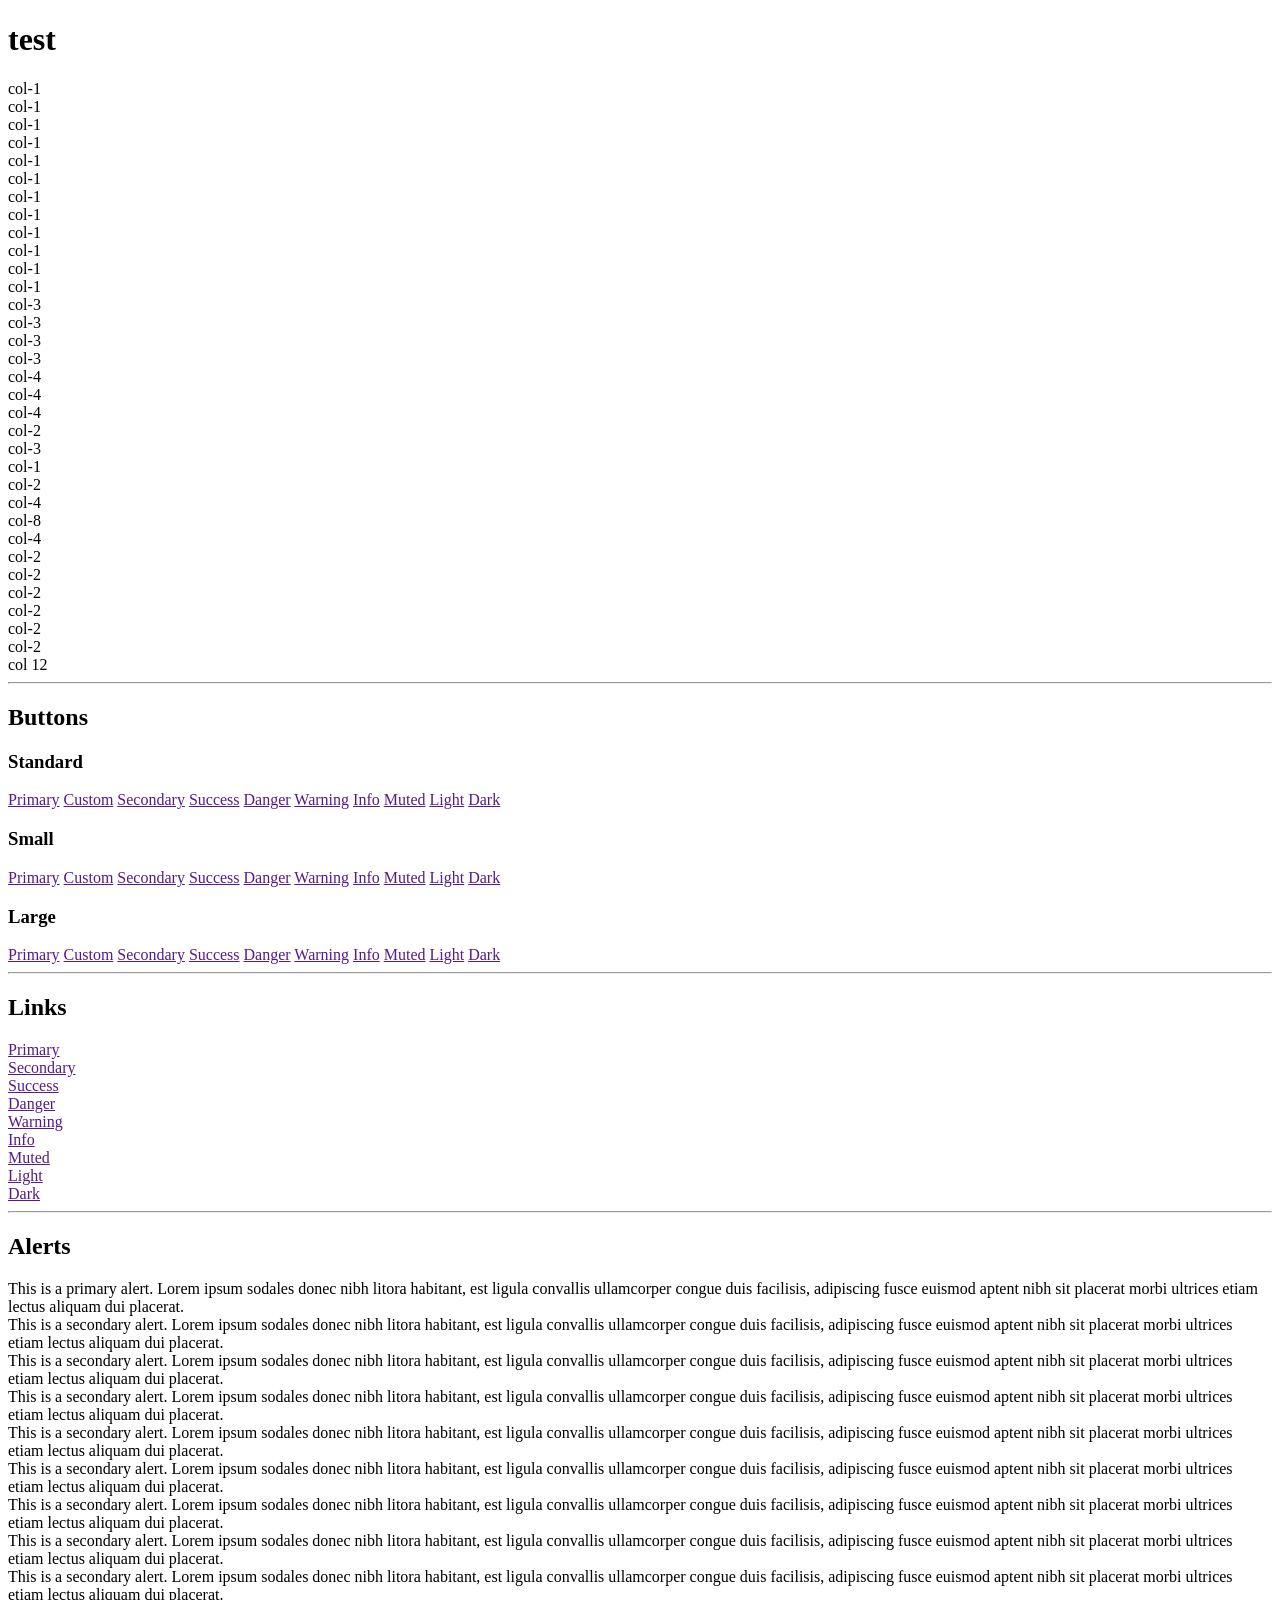
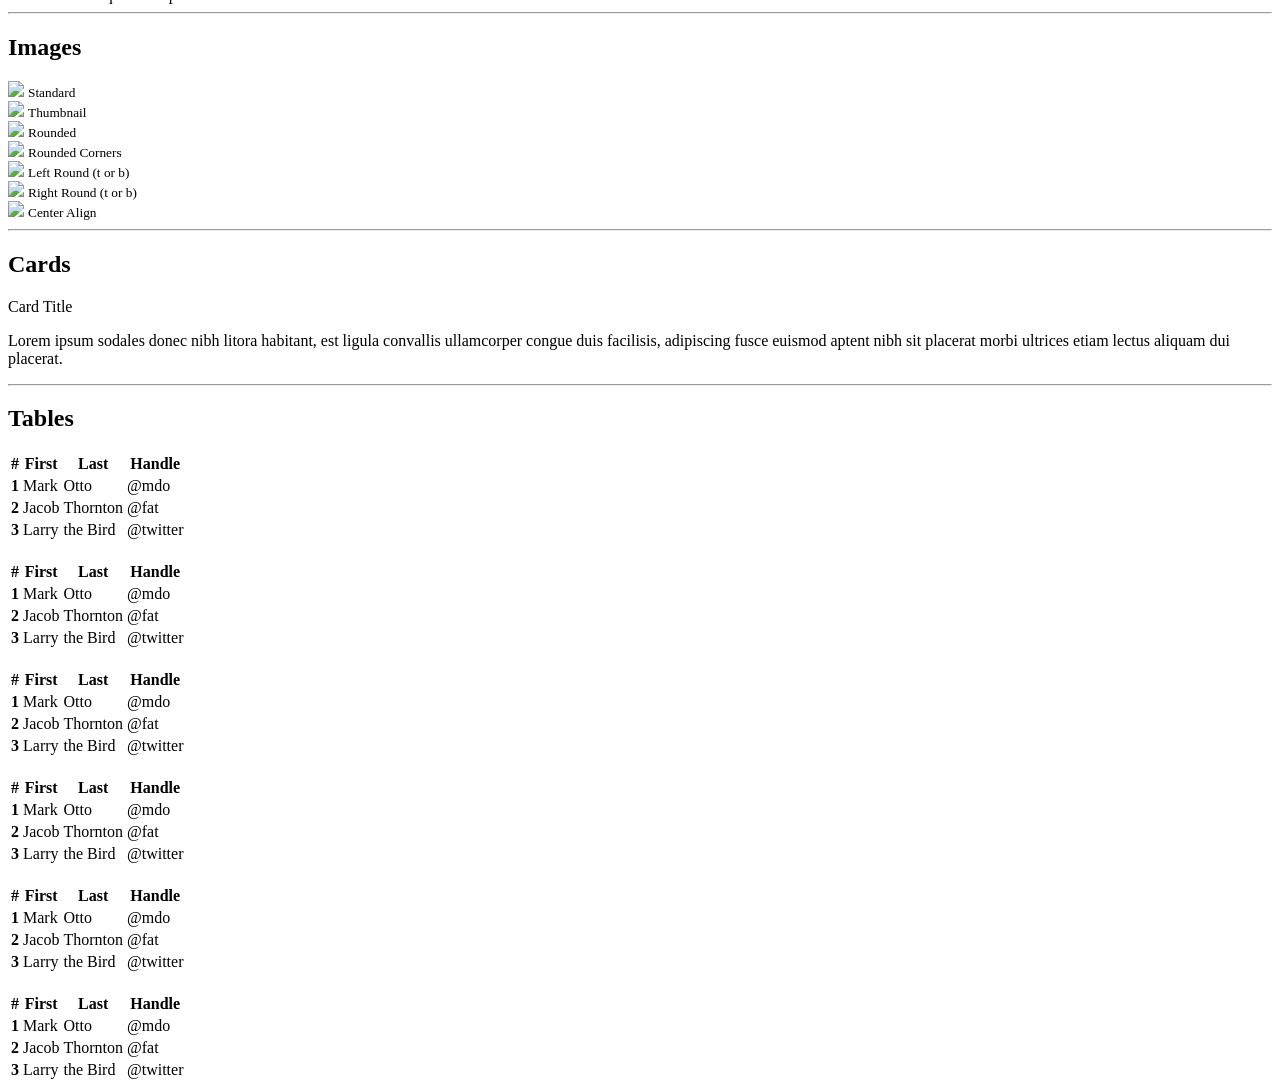
==== The Refined Framework/HTML/index.html @ a44e20ab "Add files via upload" ====
<!DOCTYPE html>
<html lang="en">

<head>
    <meta charset="UTF-8">
    <meta name="viewport" content="width=device-width, initial-scale=1.0">
    <title>SASS Tutorial</title>
    <link rel="stylesheet" href="/sass/style.css">
</head>
<header>
    <h1>test</h1>
</header>
<body>
    <div class="container-fluid">
        <div class="row grid">
            <div class="col-1">col-1</div>
            <div class="col-1">col-1</div>
            <div class="col-1">col-1</div>
            <div class="col-1">col-1</div>
            <div class="col-1">col-1</div>
            <div class="col-1">col-1</div>
            <div class="col-1">col-1</div>
            <div class="col-1">col-1</div>
            <div class="col-1">col-1</div>
            <div class="col-1">col-1</div>
            <div class="col-1">col-1</div>
            <div class="col-1">col-1</div>
        </div>
        <div class="row grid">
            <div class="col-3">col-3</div>
            <div class="col-3">col-3</div>
            <div class="col-3">col-3</div>
            <div class="col-3">col-3</div>
        </div>
        <div class="row grid">
            <div class="col-4">col-4</div>
            <div class="col-4">col-4</div>
            <div class="col-4">col-4</div>
        </div>
        <div class="row grid">
            <div class="col-2">col-2</div>
            <div class="col-3">col-3</div>
            <div class="col-1">col-1</div>
            <div class="col-2">col-2</div>
            <div class="col-4">col-4</div>
        </div>
        <div class="row grid">
            <div class="col-8">col-8</div>
            <div class="col-4">col-4</div>
        </div>
        <div class="row grid">
            <div class="col-2">col-2</div>
            <div class="col-2">col-2</div>
            <div class="col-2">col-2</div>
            <div class="col-2">col-2</div>
            <div class="col-2">col-2</div>
            <div class="col-2">col-2</div>
        </div>
        <div class="row grid">
            <div class="col">col 12</div>
        </div>
        <hr>
        <h2>Buttons</h2>
        <h3>Standard</h3>
        <a href="" class="btn btn-primary">Primary</a>
        <a href="" class="btn btn-custom">Custom</a>
        <a href="" class="btn btn-secondary">Secondary</a>
        <a href="" class="btn btn-success">Success</a>
        <a href="" class="btn btn-danger">Danger</a>
        <a href="" class="btn btn-warning">Warning</a>
        <a href="" class="btn btn-info">Info</a>
        <a href="" class="btn btn-muted">Muted</a>
        <a href="" class="btn btn-light">Light</a>
        <a href="" class="btn btn-dark">Dark</a>
        <h3>Small</h3>
        <a href="" class="btn btn-primary btn-sm">Primary</a>
        <a href="" class="btn btn-custom btn-sm">Custom</a>
        <a href="" class="btn btn-secondary btn-sm">Secondary</a>
        <a href="" class="btn btn-success btn-sm">Success</a>
        <a href="" class="btn btn-danger btn-sm">Danger</a>
        <a href="" class="btn btn-warning btn-sm">Warning</a>
        <a href="" class="btn btn-info btn-sm">Info</a>
        <a href="" class="btn btn-muted btn-sm">Muted</a>
        <a href="" class="btn btn-light btn-sm">Light</a>
        <a href="" class="btn btn-dark btn-sm">Dark</a>
        <h3>Large</h3>
        <a href="" class="btn btn-primary btn-lg">Primary</a>
        <a href="" class="btn btn-custom btn-lg">Custom</a>
        <a href="" class="btn btn-secondary btn-lg">Secondary</a>
        <a href="" class="btn btn-success btn-lg">Success</a>
        <a href="" class="btn btn-danger btn-lg">Danger</a>
        <a href="" class="btn btn-warning btn-lg">Warning</a>
        <a href="" class="btn btn-info btn-lg">Info</a>
        <a href="" class="btn btn-muted btn-lg">Muted</a>
        <a href="" class="btn btn-light btn-lg">Light</a>
        <a href="" class="btn btn-dark btn-lg">Dark</a>
        <hr>
        <h2>Links</h2>
        <a href="" class="text-primary">Primary</a><br>
        <a href="" class="text-secondary">Secondary</a><br>
        <a href="" class="text-success">Success</a><br>
        <a href="" class="text-danger">Danger</a><br>
        <a href="" class="text-warning">Warning</a><br>
        <a href="" class="text-info">Info</a><br>
        <a href="" class="text-muted">Muted</a><br>
        <a href="" class="text-light">Light</a><br>
        <a href="" class="text-dark">Dark</a><br>
        <hr>
        <h2>Alerts</h2>
        <div class="alert alert-primary">
            <span>This is a primary alert.</span>
            Lorem ipsum sodales donec nibh litora habitant, est ligula convallis ullamcorper congue duis facilisis,
            adipiscing fusce euismod aptent nibh sit placerat morbi ultrices etiam lectus aliquam dui placerat.
        </div>
        <div class="alert alert-secondary">
            <span>This is a secondary alert.</span>
            Lorem ipsum sodales donec nibh litora habitant, est ligula convallis ullamcorper congue duis facilisis,
            adipiscing fusce euismod aptent nibh sit placerat morbi ultrices etiam lectus aliquam dui placerat.
        </div>
        <div class="alert alert-success">
            <span>This is a secondary alert.</span>
            Lorem ipsum sodales donec nibh litora habitant, est ligula convallis ullamcorper congue duis facilisis,
            adipiscing fusce euismod aptent nibh sit placerat morbi ultrices etiam lectus aliquam dui placerat.
        </div>
        <div class="alert alert-danger">
            <span>This is a secondary alert.</span>
            Lorem ipsum sodales donec nibh litora habitant, est ligula convallis ullamcorper congue duis facilisis,
            adipiscing fusce euismod aptent nibh sit placerat morbi ultrices etiam lectus aliquam dui placerat.
        </div>
        <div class="alert alert-warning">
            <span>This is a secondary alert.</span>
            Lorem ipsum sodales donec nibh litora habitant, est ligula convallis ullamcorper congue duis facilisis,
            adipiscing fusce euismod aptent nibh sit placerat morbi ultrices etiam lectus aliquam dui placerat.
        </div>
        <div class="alert alert-info">
            <span>This is a secondary alert.</span>
            Lorem ipsum sodales donec nibh litora habitant, est ligula convallis ullamcorper congue duis facilisis,
            adipiscing fusce euismod aptent nibh sit placerat morbi ultrices etiam lectus aliquam dui placerat.
        </div>
        <div class="alert alert-muted">
            <span>This is a secondary alert.</span>
            Lorem ipsum sodales donec nibh litora habitant, est ligula convallis ullamcorper congue duis facilisis,
            adipiscing fusce euismod aptent nibh sit placerat morbi ultrices etiam lectus aliquam dui placerat.
        </div>
        <div class="alert alert-light">
            <span>This is a secondary alert.</span>
            Lorem ipsum sodales donec nibh litora habitant, est ligula convallis ullamcorper congue duis facilisis,
            adipiscing fusce euismod aptent nibh sit placerat morbi ultrices etiam lectus aliquam dui placerat.
        </div>
        <div class="alert alert-dark">
            <span>This is a secondary alert.</span>
            Lorem ipsum sodales donec nibh litora habitant, est ligula convallis ullamcorper congue duis facilisis,
            adipiscing fusce euismod aptent nibh sit placerat morbi ultrices etiam lectus aliquam dui placerat.
        </div>
        <hr>
        <h2>Images</h2>
        <div class="row">
            <div class="col-2 text-center">
                <img src="https://via.placeholder.com/250x250.png?text=250x250" class="img-fluid">
                <small>Standard</small>
            </div>
            <div class="col-2 text-center">
                <img src="https://via.placeholder.com/250x250.png?text=250x250" class="img-fluid img-thumb">
                <small>Thumbnail</small>
            </div>
            <div class="col-2 text-center">
                <img src="https://via.placeholder.com/250x250.png?text=250x250" class="img-fluid img-rounded">
                <small>Rounded</small>
            </div>
            <div class="col-2 text-center">
                <img src="https://via.placeholder.com/250x250.png?text=250x250" class="img-fluid img-rounded-corner">
                <small>Rounded Corners</small>
            </div>
            <div class="col-2 text-center">
                <img src="https://via.placeholder.com/250x250.png?text=250x250" class="img-fluid img-rounded-corner-lt">
                <small>Left Round (t or b)</small>
            </div>
            <div class="col-2 text-center">
                <img src="https://via.placeholder.com/250x250.png?text=250x250" class="img-fluid img-rounded-corner-rb">
                <small>Right Round (t or b)</small>
            </div>
        </div>
        <div class="row">
            <div class="col text-center">
                <img src="https://via.placeholder.com/250x250.png?text=250x250" class="img-fluid img-block">
                <small>Center Align</small>
            </div>
        </div>
        <hr>
        <h2>Cards</h2>
        <div class="card">
            <div class="card-title">
                Card Title
            </div>
            <p>Lorem ipsum sodales donec nibh litora habitant, est ligula convallis ullamcorper congue duis facilisis,
                adipiscing fusce euismod aptent nibh sit placerat morbi ultrices etiam lectus aliquam dui placerat.</p>
        </div>
        <hr>
        <h2>Tables</h2>
        <table class="table">
            <thead>
                <tr>
                    <th>#</th>
                    <th>First</th>
                    <th>Last</th>
                    <th>Handle</th>
                </tr>
            </thead>
            <tbody>
                <tr>
                    <th>1</th>
                    <td>Mark</td>
                    <td>Otto</td>
                    <td>@mdo</td>
                </tr>
                <tr>
                    <th>2</th>
                    <td>Jacob</td>
                    <td>Thornton</td>
                    <td>@fat</td>
                </tr>
                <tr>
                    <th>3</th>
                    <td>Larry</td>
                    <td>the Bird</td>
                    <td>@twitter</td>
                </tr>
            </tbody>
        </table>
        <br>
        <table class="table bordered">
            <thead>
                <tr>
                    <th>#</th>
                    <th>First</th>
                    <th>Last</th>
                    <th>Handle</th>
                </tr>
            </thead>
            <tbody>
                <tr>
                    <th>1</th>
                    <td>Mark</td>
                    <td>Otto</td>
                    <td>@mdo</td>
                </tr>
                <tr>
                    <th>2</th>
                    <td>Jacob</td>
                    <td>Thornton</td>
                    <td>@fat</td>
                </tr>
                <tr>
                    <th>3</th>
                    <td>Larry</td>
                    <td>the Bird</td>
                    <td>@twitter</td>
                </tr>
            </tbody>
        </table>
        <br>
        <table class="table dark">
            <thead>
                <tr>
                    <th>#</th>
                    <th>First</th>
                    <th>Last</th>
                    <th>Handle</th>
                </tr>
            </thead>
            <tbody>
                <tr>
                    <th>1</th>
                    <td>Mark</td>
                    <td>Otto</td>
                    <td>@mdo</td>
                </tr>
                <tr>
                    <th>2</th>
                    <td>Jacob</td>
                    <td>Thornton</td>
                    <td>@fat</td>
                </tr>
                <tr>
                    <th>3</th>
                    <td>Larry</td>
                    <td>the Bird</td>
                    <td>@twitter</td>
                </tr>
            </tbody>
        </table>
        <br>
        <table class="table dark bordered">
            <thead>
                <tr>
                    <th>#</th>
                    <th>First</th>
                    <th>Last</th>
                    <th>Handle</th>
                </tr>
            </thead>
            <tbody>
                <tr>
                    <th>1</th>
                    <td>Mark</td>
                    <td>Otto</td>
                    <td>@mdo</td>
                </tr>
                <tr>
                    <th>2</th>
                    <td>Jacob</td>
                    <td>Thornton</td>
                    <td>@fat</td>
                </tr>
                <tr>
                    <th>3</th>
                    <td>Larry</td>
                    <td>the Bird</td>
                    <td>@twitter</td>
                </tr>
            </tbody>
        </table>
        <br>
        <table class="table">
            <thead class="dark">
                <tr>
                    <th>#</th>
                    <th>First</th>
                    <th>Last</th>
                    <th>Handle</th>
                </tr>
            </thead>
            <tbody>
                <tr>
                    <th>1</th>
                    <td>Mark</td>
                    <td>Otto</td>
                    <td>@mdo</td>
                </tr>
                <tr>
                    <th>2</th>
                    <td>Jacob</td>
                    <td>Thornton</td>
                    <td>@fat</td>
                </tr>
                <tr>
                    <th>3</th>
                    <td>Larry</td>
                    <td>the Bird</td>
                    <td>@twitter</td>
                </tr>
            </tbody>
        </table>
        <br>
        <table class="table">
            <thead class="light">
                <tr>
                    <th>#</th>
                    <th>First</th>
                    <th>Last</th>
                    <th>Handle</th>
                </tr>
            </thead>
            <tbody>
                <tr>
                    <th>1</th>
                    <td>Mark</td>
                    <td>Otto</td>
                    <td>@mdo</td>
                </tr>
                <tr>
                    <th>2</th>
                    <td>Jacob</td>
                    <td>Thornton</td>
                    <td>@fat</td>
                </tr>
                <tr>
                    <th>3</th>
                    <td>Larry</td>
                    <td>the Bird</td>
                    <td>@twitter</td>
                </tr>
            </tbody>
        </table>
    </div>
</body>

</html>
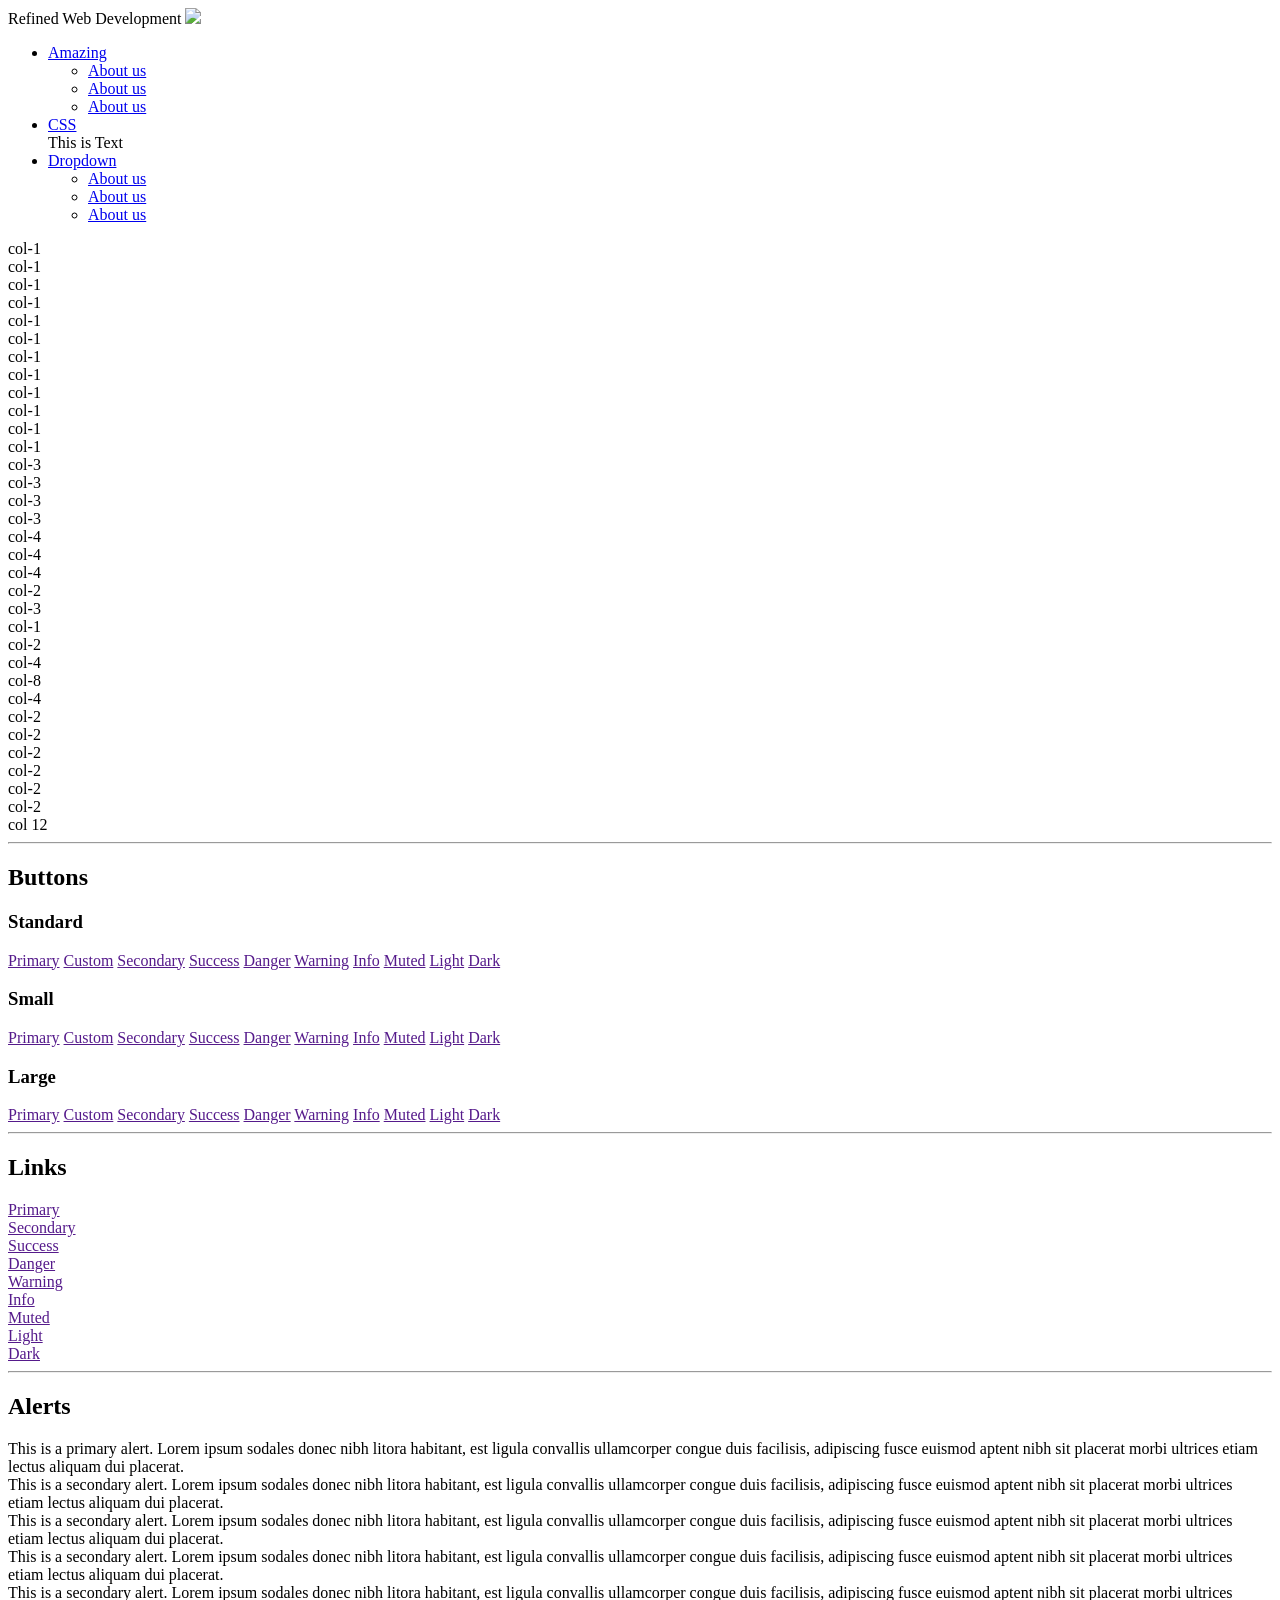
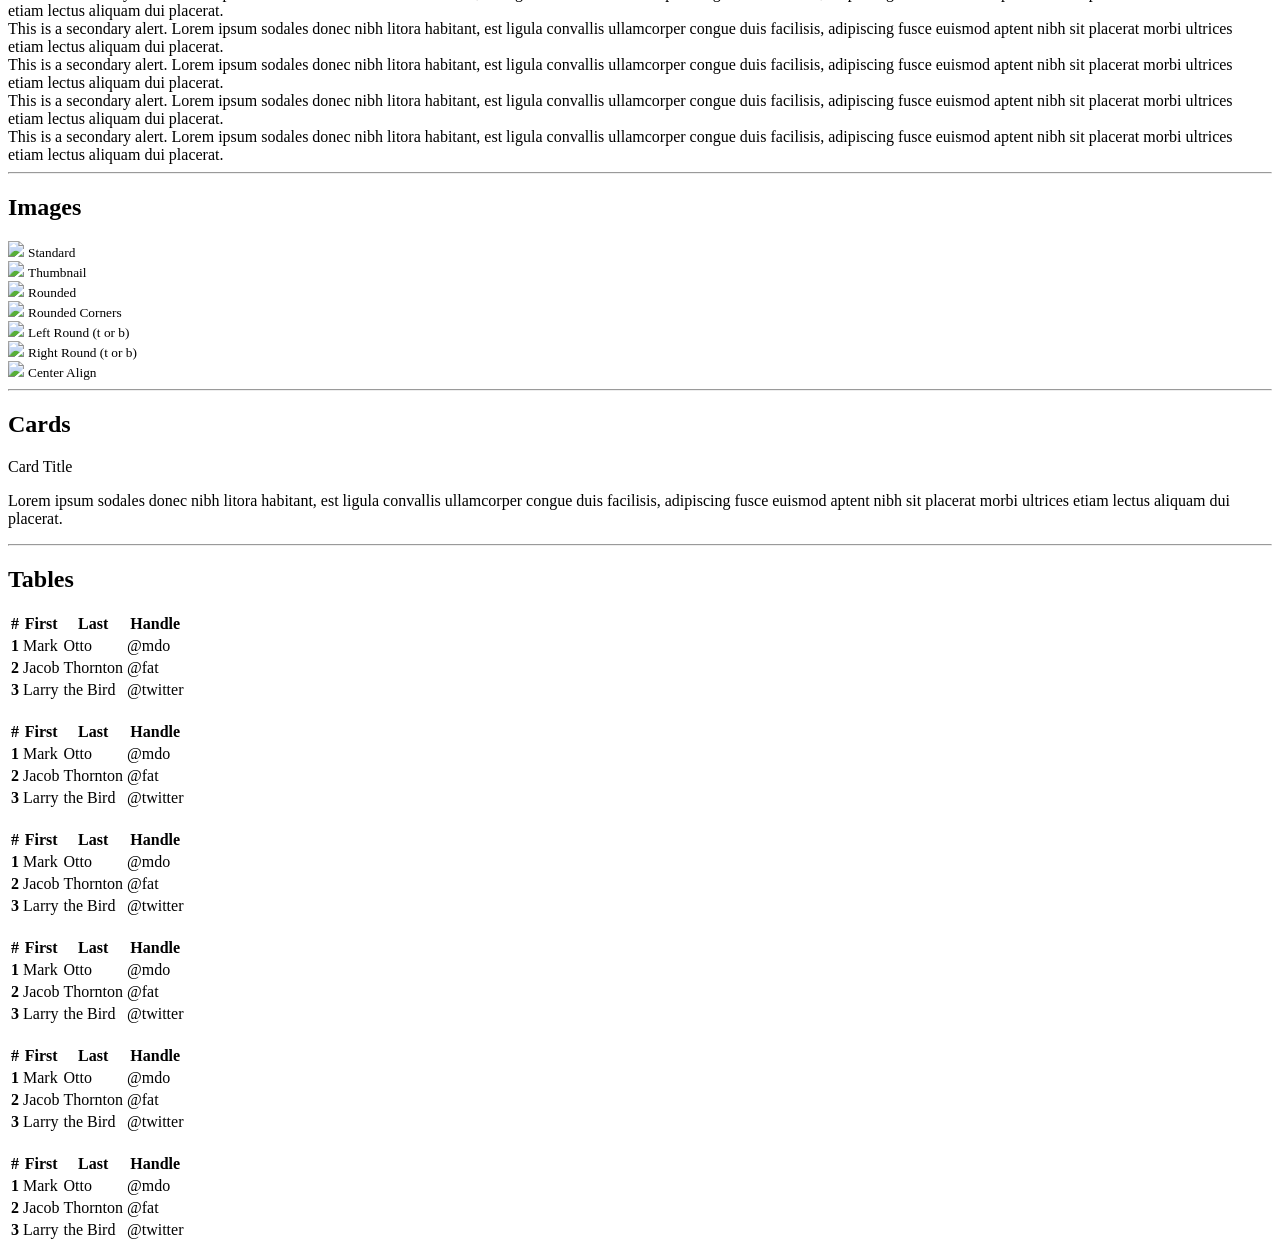
==== commit 6cc866a4: "Add files via upload" ====
--- a/The Refined Framework/HTML/index.html
+++ b/The Refined Framework/HTML/index.html
@@ -1,3 +1,11 @@
+<!--
+
+Author: Garrett Snearly
+Owner: Refined Web Development
+Date Created: 6/7/24
+
+-->
+
 <!DOCTYPE html>
 <html lang="en">
 
@@ -5,384 +13,423 @@
     <meta charset="UTF-8">
     <meta name="viewport" content="width=device-width, initial-scale=1.0">
     <title>SASS Tutorial</title>
-    <link rel="stylesheet" href="/sass/style.css">
+    <link rel="stylesheet" href="/CSS/style.css">
 </head>
-<header>
-    <h1>test</h1>
-</header>
 <body>
-    <div class="container-fluid">
-        <div class="row grid">
-            <div class="col-1">col-1</div>
-            <div class="col-1">col-1</div>
-            <div class="col-1">col-1</div>
-            <div class="col-1">col-1</div>
-            <div class="col-1">col-1</div>
-            <div class="col-1">col-1</div>
-            <div class="col-1">col-1</div>
-            <div class="col-1">col-1</div>
-            <div class="col-1">col-1</div>
-            <div class="col-1">col-1</div>
-            <div class="col-1">col-1</div>
-            <div class="col-1">col-1</div>
+    <nav class="nav-main hidden-sm-down">
+        <div class="logo">Refined Web Development
+            <img class="img-logo" src="/Photos/Refined-Framework.png">
         </div>
-        <div class="row grid">
-            <div class="col-3">col-3</div>
-            <div class="col-3">col-3</div>
-            <div class="col-3">col-3</div>
-            <div class="col-3">col-3</div>
+        <ul>
+            <li>
+                <a href="#" class="nav-item">Amazing</a>
+                <div class="nav-content">
+                    <div class="nav-sub">
+                        <ul>
+                            <li><a href="#">About us</a></li>
+                            <li><a href="#">About us</a></li>
+                            <li><a href="#">About us</a></li>
+                        </ul>
+                    </div>
+                </div>
+            </li>
+            <li>
+                <a href="#" class="nav-item">CSS</a>
+                <div class="nav-content">
+                    <div class="nav-sub">
+                        This is Text
+                    </div>
+                </div>
+            </li>
+            <li>
+                <a href="#" class="nav-item">Dropdown</a>
+                <div class="nav-content">
+                    <div class="nav-sub">
+                        <ul>
+                            <li><a href="#">About us</a></li>
+                            <li><a href="#">About us</a></li>
+                            <li><a href="#">About us</a></li>
+                        </ul>
+                    </div>
+                </div>
+            </li>
+        </ul>
+    </nav>
+
+    <div class="content">
+        <div class="container-fluid">
+            <div class="row grid">
+                <div class="col-1">col-1</div>
+                <div class="col-1">col-1</div>
+                <div class="col-1">col-1</div>
+                <div class="col-1">col-1</div>
+                <div class="col-1">col-1</div>
+                <div class="col-1">col-1</div>
+                <div class="col-1">col-1</div>
+                <div class="col-1">col-1</div>
+                <div class="col-1">col-1</div>
+                <div class="col-1">col-1</div>
+                <div class="col-1">col-1</div>
+                <div class="col-1">col-1</div>
+            </div>
+            <div class="row grid">
+                <div class="col-3">col-3</div>
+                <div class="col-3">col-3</div>
+                <div class="col-3">col-3</div>
+                <div class="col-3">col-3</div>
+            </div>
+            <div class="row grid">
+                <div class="col-4">col-4</div>
+                <div class="col-4">col-4</div>
+                <div class="col-4">col-4</div>
+            </div>
+            <div class="row grid">
+                <div class="col-2">col-2</div>
+                <div class="col-3">col-3</div>
+                <div class="col-1">col-1</div>
+                <div class="col-2">col-2</div>
+                <div class="col-4">col-4</div>
+            </div>
+            <div class="row grid">
+                <div class="col-8">col-8</div>
+                <div class="col-4">col-4</div>
+            </div>
+            <div class="row grid">
+                <div class="col-2">col-2</div>
+                <div class="col-2">col-2</div>
+                <div class="col-2">col-2</div>
+                <div class="col-2">col-2</div>
+                <div class="col-2">col-2</div>
+                <div class="col-2">col-2</div>
+            </div>
+            <div class="row grid">
+                <div class="col">col 12</div>
+            </div>
+            <hr>
+            <h2>Buttons</h2>
+            <h3>Standard</h3>
+            <a href="" class="btn btn-primary">Primary</a>
+            <a href="" class="btn btn-custom">Custom</a>
+            <a href="" class="btn btn-secondary">Secondary</a>
+            <a href="" class="btn btn-success">Success</a>
+            <a href="" class="btn btn-danger">Danger</a>
+            <a href="" class="btn btn-warning">Warning</a>
+            <a href="" class="btn btn-info">Info</a>
+            <a href="" class="btn btn-muted">Muted</a>
+            <a href="" class="btn btn-light">Light</a>
+            <a href="" class="btn btn-dark">Dark</a>
+            <h3>Small</h3>
+            <a href="" class="btn btn-primary btn-sm">Primary</a>
+            <a href="" class="btn btn-custom btn-sm">Custom</a>
+            <a href="" class="btn btn-secondary btn-sm">Secondary</a>
+            <a href="" class="btn btn-success btn-sm">Success</a>
+            <a href="" class="btn btn-danger btn-sm">Danger</a>
+            <a href="" class="btn btn-warning btn-sm">Warning</a>
+            <a href="" class="btn btn-info btn-sm">Info</a>
+            <a href="" class="btn btn-muted btn-sm">Muted</a>
+            <a href="" class="btn btn-light btn-sm">Light</a>
+            <a href="" class="btn btn-dark btn-sm">Dark</a>
+            <h3>Large</h3>
+            <a href="" class="btn btn-primary btn-lg">Primary</a>
+            <a href="" class="btn btn-custom btn-lg">Custom</a>
+            <a href="" class="btn btn-secondary btn-lg">Secondary</a>
+            <a href="" class="btn btn-success btn-lg">Success</a>
+            <a href="" class="btn btn-danger btn-lg">Danger</a>
+            <a href="" class="btn btn-warning btn-lg">Warning</a>
+            <a href="" class="btn btn-info btn-lg">Info</a>
+            <a href="" class="btn btn-muted btn-lg">Muted</a>
+            <a href="" class="btn btn-light btn-lg">Light</a>
+            <a href="" class="btn btn-dark btn-lg">Dark</a>
+            <hr>
+            <h2>Links</h2>
+            <a href="" class="text-primary">Primary</a><br>
+            <a href="" class="text-secondary">Secondary</a><br>
+            <a href="" class="text-success">Success</a><br>
+            <a href="" class="text-danger">Danger</a><br>
+            <a href="" class="text-warning">Warning</a><br>
+            <a href="" class="text-info">Info</a><br>
+            <a href="" class="text-muted">Muted</a><br>
+            <a href="" class="text-light">Light</a><br>
+            <a href="" class="text-dark">Dark</a><br>
+            <hr>
+            <h2>Alerts</h2>
+            <div class="alert alert-primary">
+                <span>This is a primary alert.</span>
+                Lorem ipsum sodales donec nibh litora habitant, est ligula convallis ullamcorper congue duis facilisis,
+                adipiscing fusce euismod aptent nibh sit placerat morbi ultrices etiam lectus aliquam dui placerat.
+            </div>
+            <div class="alert alert-secondary">
+                <span>This is a secondary alert.</span>
+                Lorem ipsum sodales donec nibh litora habitant, est ligula convallis ullamcorper congue duis facilisis,
+                adipiscing fusce euismod aptent nibh sit placerat morbi ultrices etiam lectus aliquam dui placerat.
+            </div>
+            <div class="alert alert-success">
+                <span>This is a secondary alert.</span>
+                Lorem ipsum sodales donec nibh litora habitant, est ligula convallis ullamcorper congue duis facilisis,
+                adipiscing fusce euismod aptent nibh sit placerat morbi ultrices etiam lectus aliquam dui placerat.
+            </div>
+            <div class="alert alert-danger">
+                <span>This is a secondary alert.</span>
+                Lorem ipsum sodales donec nibh litora habitant, est ligula convallis ullamcorper congue duis facilisis,
+                adipiscing fusce euismod aptent nibh sit placerat morbi ultrices etiam lectus aliquam dui placerat.
+            </div>
+            <div class="alert alert-warning">
+                <span>This is a secondary alert.</span>
+                Lorem ipsum sodales donec nibh litora habitant, est ligula convallis ullamcorper congue duis facilisis,
+                adipiscing fusce euismod aptent nibh sit placerat morbi ultrices etiam lectus aliquam dui placerat.
+            </div>
+            <div class="alert alert-info">
+                <span>This is a secondary alert.</span>
+                Lorem ipsum sodales donec nibh litora habitant, est ligula convallis ullamcorper congue duis facilisis,
+                adipiscing fusce euismod aptent nibh sit placerat morbi ultrices etiam lectus aliquam dui placerat.
+            </div>
+            <div class="alert alert-muted">
+                <span>This is a secondary alert.</span>
+                Lorem ipsum sodales donec nibh litora habitant, est ligula convallis ullamcorper congue duis facilisis,
+                adipiscing fusce euismod aptent nibh sit placerat morbi ultrices etiam lectus aliquam dui placerat.
+            </div>
+            <div class="alert alert-light">
+                <span>This is a secondary alert.</span>
+                Lorem ipsum sodales donec nibh litora habitant, est ligula convallis ullamcorper congue duis facilisis,
+                adipiscing fusce euismod aptent nibh sit placerat morbi ultrices etiam lectus aliquam dui placerat.
+            </div>
+            <div class="alert alert-dark">
+                <span>This is a secondary alert.</span>
+                Lorem ipsum sodales donec nibh litora habitant, est ligula convallis ullamcorper congue duis facilisis,
+                adipiscing fusce euismod aptent nibh sit placerat morbi ultrices etiam lectus aliquam dui placerat.
+            </div>
+            <hr>
+            <h2>Images</h2>
+            <div class="row">
+                <div class="col-2 text-center">
+                    <img src="https://via.placeholder.com/250x250.png?text=250x250" class="img-fluid">
+                    <small>Standard</small>
+                </div>
+                <div class="col-2 text-center">
+                    <img src="https://via.placeholder.com/250x250.png?text=250x250" class="img-fluid img-thumb">
+                    <small>Thumbnail</small>
+                </div>
+                <div class="col-2 text-center">
+                    <img src="https://via.placeholder.com/250x250.png?text=250x250" class="img-fluid img-rounded">
+                    <small>Rounded</small>
+                </div>
+                <div class="col-2 text-center">
+                    <img src="https://via.placeholder.com/250x250.png?text=250x250" class="img-fluid img-rounded-corner">
+                    <small>Rounded Corners</small>
+                </div>
+                <div class="col-2 text-center">
+                    <img src="https://via.placeholder.com/250x250.png?text=250x250" class="img-fluid img-rounded-corner-lt">
+                    <small>Left Round (t or b)</small>
+                </div>
+                <div class="col-2 text-center">
+                    <img src="https://via.placeholder.com/250x250.png?text=250x250" class="img-fluid img-rounded-corner-rb">
+                    <small>Right Round (t or b)</small>
+                </div>
+            </div>
+            <div class="row">
+                <div class="col text-center">
+                    <img src="https://via.placeholder.com/250x250.png?text=250x250" class="img-fluid img-block">
+                    <small>Center Align</small>
+                </div>
+            </div>
+            <hr>
+            <h2>Cards</h2>
+            <div class="card">
+                <div class="card-title">
+                    Card Title
+                </div>
+                <p>Lorem ipsum sodales donec nibh litora habitant, est ligula convallis ullamcorper congue duis facilisis,
+                    adipiscing fusce euismod aptent nibh sit placerat morbi ultrices etiam lectus aliquam dui placerat.</p>
+            </div>
+            <hr>
+            <h2>Tables</h2>
+            <table class="table">
+                <thead>
+                    <tr>
+                        <th>#</th>
+                        <th>First</th>
+                        <th>Last</th>
+                        <th>Handle</th>
+                    </tr>
+                </thead>
+                <tbody>
+                    <tr>
+                        <th>1</th>
+                        <td>Mark</td>
+                        <td>Otto</td>
+                        <td>@mdo</td>
+                    </tr>
+                    <tr>
+                        <th>2</th>
+                        <td>Jacob</td>
+                        <td>Thornton</td>
+                        <td>@fat</td>
+                    </tr>
+                    <tr>
+                        <th>3</th>
+                        <td>Larry</td>
+                        <td>the Bird</td>
+                        <td>@twitter</td>
+                    </tr>
+                </tbody>
+            </table>
+            <br>
+            <table class="table bordered">
+                <thead>
+                    <tr>
+                        <th>#</th>
+                        <th>First</th>
+                        <th>Last</th>
+                        <th>Handle</th>
+                    </tr>
+                </thead>
+                <tbody>
+                    <tr>
+                        <th>1</th>
+                        <td>Mark</td>
+                        <td>Otto</td>
+                        <td>@mdo</td>
+                    </tr>
+                    <tr>
+                        <th>2</th>
+                        <td>Jacob</td>
+                        <td>Thornton</td>
+                        <td>@fat</td>
+                    </tr>
+                    <tr>
+                        <th>3</th>
+                        <td>Larry</td>
+                        <td>the Bird</td>
+                        <td>@twitter</td>
+                    </tr>
+                </tbody>
+            </table>
+            <br>
+            <table class="table dark">
+                <thead>
+                    <tr>
+                        <th>#</th>
+                        <th>First</th>
+                        <th>Last</th>
+                        <th>Handle</th>
+                    </tr>
+                </thead>
+                <tbody>
+                    <tr>
+                        <th>1</th>
+                        <td>Mark</td>
+                        <td>Otto</td>
+                        <td>@mdo</td>
+                    </tr>
+                    <tr>
+                        <th>2</th>
+                        <td>Jacob</td>
+                        <td>Thornton</td>
+                        <td>@fat</td>
+                    </tr>
+                    <tr>
+                        <th>3</th>
+                        <td>Larry</td>
+                        <td>the Bird</td>
+                        <td>@twitter</td>
+                    </tr>
+                </tbody>
+            </table>
+            <br>
+            <table class="table dark bordered">
+                <thead>
+                    <tr>
+                        <th>#</th>
+                        <th>First</th>
+                        <th>Last</th>
+                        <th>Handle</th>
+                    </tr>
+                </thead>
+                <tbody>
+                    <tr>
+                        <th>1</th>
+                        <td>Mark</td>
+                        <td>Otto</td>
+                        <td>@mdo</td>
+                    </tr>
+                    <tr>
+                        <th>2</th>
+                        <td>Jacob</td>
+                        <td>Thornton</td>
+                        <td>@fat</td>
+                    </tr>
+                    <tr>
+                        <th>3</th>
+                        <td>Larry</td>
+                        <td>the Bird</td>
+                        <td>@twitter</td>
+                    </tr>
+                </tbody>
+            </table>
+            <br>
+            <table class="table">
+                <thead class="dark">
+                    <tr>
+                        <th>#</th>
+                        <th>First</th>
+                        <th>Last</th>
+                        <th>Handle</th>
+                    </tr>
+                </thead>
+                <tbody>
+                    <tr>
+                        <th>1</th>
+                        <td>Mark</td>
+                        <td>Otto</td>
+                        <td>@mdo</td>
+                    </tr>
+                    <tr>
+                        <th>2</th>
+                        <td>Jacob</td>
+                        <td>Thornton</td>
+                        <td>@fat</td>
+                    </tr>
+                    <tr>
+                        <th>3</th>
+                        <td>Larry</td>
+                        <td>the Bird</td>
+                        <td>@twitter</td>
+                    </tr>
+                </tbody>
+            </table>
+            <br>
+            <table class="table">
+                <thead class="light">
+                    <tr>
+                        <th>#</th>
+                        <th>First</th>
+                        <th>Last</th>
+                        <th>Handle</th>
+                    </tr>
+                </thead>
+                <tbody>
+                    <tr>
+                        <th>1</th>
+                        <td>Mark</td>
+                        <td>Otto</td>
+                        <td>@mdo</td>
+                    </tr>
+                    <tr>
+                        <th>2</th>
+                        <td>Jacob</td>
+                        <td>Thornton</td>
+                        <td>@fat</td>
+                    </tr>
+                    <tr>
+                        <th>3</th>
+                        <td>Larry</td>
+                        <td>the Bird</td>
+                        <td>@twitter</td>
+                    </tr>
+                </tbody>
+            </table>
         </div>
-        <div class="row grid">
-            <div class="col-4">col-4</div>
-            <div class="col-4">col-4</div>
-            <div class="col-4">col-4</div>
-        </div>
-        <div class="row grid">
-            <div class="col-2">col-2</div>
-            <div class="col-3">col-3</div>
-            <div class="col-1">col-1</div>
-            <div class="col-2">col-2</div>
-            <div class="col-4">col-4</div>
-        </div>
-        <div class="row grid">
-            <div class="col-8">col-8</div>
-            <div class="col-4">col-4</div>
-        </div>
-        <div class="row grid">
-            <div class="col-2">col-2</div>
-            <div class="col-2">col-2</div>
-            <div class="col-2">col-2</div>
-            <div class="col-2">col-2</div>
-            <div class="col-2">col-2</div>
-            <div class="col-2">col-2</div>
-        </div>
-        <div class="row grid">
-            <div class="col">col 12</div>
-        </div>
-        <hr>
-        <h2>Buttons</h2>
-        <h3>Standard</h3>
-        <a href="" class="btn btn-primary">Primary</a>
-        <a href="" class="btn btn-custom">Custom</a>
-        <a href="" class="btn btn-secondary">Secondary</a>
-        <a href="" class="btn btn-success">Success</a>
-        <a href="" class="btn btn-danger">Danger</a>
-        <a href="" class="btn btn-warning">Warning</a>
-        <a href="" class="btn btn-info">Info</a>
-        <a href="" class="btn btn-muted">Muted</a>
-        <a href="" class="btn btn-light">Light</a>
-        <a href="" class="btn btn-dark">Dark</a>
-        <h3>Small</h3>
-        <a href="" class="btn btn-primary btn-sm">Primary</a>
-        <a href="" class="btn btn-custom btn-sm">Custom</a>
-        <a href="" class="btn btn-secondary btn-sm">Secondary</a>
-        <a href="" class="btn btn-success btn-sm">Success</a>
-        <a href="" class="btn btn-danger btn-sm">Danger</a>
-        <a href="" class="btn btn-warning btn-sm">Warning</a>
-        <a href="" class="btn btn-info btn-sm">Info</a>
-        <a href="" class="btn btn-muted btn-sm">Muted</a>
-        <a href="" class="btn btn-light btn-sm">Light</a>
-        <a href="" class="btn btn-dark btn-sm">Dark</a>
-        <h3>Large</h3>
-        <a href="" class="btn btn-primary btn-lg">Primary</a>
-        <a href="" class="btn btn-custom btn-lg">Custom</a>
-        <a href="" class="btn btn-secondary btn-lg">Secondary</a>
-        <a href="" class="btn btn-success btn-lg">Success</a>
-        <a href="" class="btn btn-danger btn-lg">Danger</a>
-        <a href="" class="btn btn-warning btn-lg">Warning</a>
-        <a href="" class="btn btn-info btn-lg">Info</a>
-        <a href="" class="btn btn-muted btn-lg">Muted</a>
-        <a href="" class="btn btn-light btn-lg">Light</a>
-        <a href="" class="btn btn-dark btn-lg">Dark</a>
-        <hr>
-        <h2>Links</h2>
-        <a href="" class="text-primary">Primary</a><br>
-        <a href="" class="text-secondary">Secondary</a><br>
-        <a href="" class="text-success">Success</a><br>
-        <a href="" class="text-danger">Danger</a><br>
-        <a href="" class="text-warning">Warning</a><br>
-        <a href="" class="text-info">Info</a><br>
-        <a href="" class="text-muted">Muted</a><br>
-        <a href="" class="text-light">Light</a><br>
-        <a href="" class="text-dark">Dark</a><br>
-        <hr>
-        <h2>Alerts</h2>
-        <div class="alert alert-primary">
-            <span>This is a primary alert.</span>
-            Lorem ipsum sodales donec nibh litora habitant, est ligula convallis ullamcorper congue duis facilisis,
-            adipiscing fusce euismod aptent nibh sit placerat morbi ultrices etiam lectus aliquam dui placerat.
-        </div>
-        <div class="alert alert-secondary">
-            <span>This is a secondary alert.</span>
-            Lorem ipsum sodales donec nibh litora habitant, est ligula convallis ullamcorper congue duis facilisis,
-            adipiscing fusce euismod aptent nibh sit placerat morbi ultrices etiam lectus aliquam dui placerat.
-        </div>
-        <div class="alert alert-success">
-            <span>This is a secondary alert.</span>
-            Lorem ipsum sodales donec nibh litora habitant, est ligula convallis ullamcorper congue duis facilisis,
-            adipiscing fusce euismod aptent nibh sit placerat morbi ultrices etiam lectus aliquam dui placerat.
-        </div>
-        <div class="alert alert-danger">
-            <span>This is a secondary alert.</span>
-            Lorem ipsum sodales donec nibh litora habitant, est ligula convallis ullamcorper congue duis facilisis,
-            adipiscing fusce euismod aptent nibh sit placerat morbi ultrices etiam lectus aliquam dui placerat.
-        </div>
-        <div class="alert alert-warning">
-            <span>This is a secondary alert.</span>
-            Lorem ipsum sodales donec nibh litora habitant, est ligula convallis ullamcorper congue duis facilisis,
-            adipiscing fusce euismod aptent nibh sit placerat morbi ultrices etiam lectus aliquam dui placerat.
-        </div>
-        <div class="alert alert-info">
-            <span>This is a secondary alert.</span>
-            Lorem ipsum sodales donec nibh litora habitant, est ligula convallis ullamcorper congue duis facilisis,
-            adipiscing fusce euismod aptent nibh sit placerat morbi ultrices etiam lectus aliquam dui placerat.
-        </div>
-        <div class="alert alert-muted">
-            <span>This is a secondary alert.</span>
-            Lorem ipsum sodales donec nibh litora habitant, est ligula convallis ullamcorper congue duis facilisis,
-            adipiscing fusce euismod aptent nibh sit placerat morbi ultrices etiam lectus aliquam dui placerat.
-        </div>
-        <div class="alert alert-light">
-            <span>This is a secondary alert.</span>
-            Lorem ipsum sodales donec nibh litora habitant, est ligula convallis ullamcorper congue duis facilisis,
-            adipiscing fusce euismod aptent nibh sit placerat morbi ultrices etiam lectus aliquam dui placerat.
-        </div>
-        <div class="alert alert-dark">
-            <span>This is a secondary alert.</span>
-            Lorem ipsum sodales donec nibh litora habitant, est ligula convallis ullamcorper congue duis facilisis,
-            adipiscing fusce euismod aptent nibh sit placerat morbi ultrices etiam lectus aliquam dui placerat.
-        </div>
-        <hr>
-        <h2>Images</h2>
-        <div class="row">
-            <div class="col-2 text-center">
-                <img src="https://via.placeholder.com/250x250.png?text=250x250" class="img-fluid">
-                <small>Standard</small>
-            </div>
-            <div class="col-2 text-center">
-                <img src="https://via.placeholder.com/250x250.png?text=250x250" class="img-fluid img-thumb">
-                <small>Thumbnail</small>
-            </div>
-            <div class="col-2 text-center">
-                <img src="https://via.placeholder.com/250x250.png?text=250x250" class="img-fluid img-rounded">
-                <small>Rounded</small>
-            </div>
-            <div class="col-2 text-center">
-                <img src="https://via.placeholder.com/250x250.png?text=250x250" class="img-fluid img-rounded-corner">
-                <small>Rounded Corners</small>
-            </div>
-            <div class="col-2 text-center">
-                <img src="https://via.placeholder.com/250x250.png?text=250x250" class="img-fluid img-rounded-corner-lt">
-                <small>Left Round (t or b)</small>
-            </div>
-            <div class="col-2 text-center">
-                <img src="https://via.placeholder.com/250x250.png?text=250x250" class="img-fluid img-rounded-corner-rb">
-                <small>Right Round (t or b)</small>
-            </div>
-        </div>
-        <div class="row">
-            <div class="col text-center">
-                <img src="https://via.placeholder.com/250x250.png?text=250x250" class="img-fluid img-block">
-                <small>Center Align</small>
-            </div>
-        </div>
-        <hr>
-        <h2>Cards</h2>
-        <div class="card">
-            <div class="card-title">
-                Card Title
-            </div>
-            <p>Lorem ipsum sodales donec nibh litora habitant, est ligula convallis ullamcorper congue duis facilisis,
-                adipiscing fusce euismod aptent nibh sit placerat morbi ultrices etiam lectus aliquam dui placerat.</p>
-        </div>
-        <hr>
-        <h2>Tables</h2>
-        <table class="table">
-            <thead>
-                <tr>
-                    <th>#</th>
-                    <th>First</th>
-                    <th>Last</th>
-                    <th>Handle</th>
-                </tr>
-            </thead>
-            <tbody>
-                <tr>
-                    <th>1</th>
-                    <td>Mark</td>
-                    <td>Otto</td>
-                    <td>@mdo</td>
-                </tr>
-                <tr>
-                    <th>2</th>
-                    <td>Jacob</td>
-                    <td>Thornton</td>
-                    <td>@fat</td>
-                </tr>
-                <tr>
-                    <th>3</th>
-                    <td>Larry</td>
-                    <td>the Bird</td>
-                    <td>@twitter</td>
-                </tr>
-            </tbody>
-        </table>
-        <br>
-        <table class="table bordered">
-            <thead>
-                <tr>
-                    <th>#</th>
-                    <th>First</th>
-                    <th>Last</th>
-                    <th>Handle</th>
-                </tr>
-            </thead>
-            <tbody>
-                <tr>
-                    <th>1</th>
-                    <td>Mark</td>
-                    <td>Otto</td>
-                    <td>@mdo</td>
-                </tr>
-                <tr>
-                    <th>2</th>
-                    <td>Jacob</td>
-                    <td>Thornton</td>
-                    <td>@fat</td>
-                </tr>
-                <tr>
-                    <th>3</th>
-                    <td>Larry</td>
-                    <td>the Bird</td>
-                    <td>@twitter</td>
-                </tr>
-            </tbody>
-        </table>
-        <br>
-        <table class="table dark">
-            <thead>
-                <tr>
-                    <th>#</th>
-                    <th>First</th>
-                    <th>Last</th>
-                    <th>Handle</th>
-                </tr>
-            </thead>
-            <tbody>
-                <tr>
-                    <th>1</th>
-                    <td>Mark</td>
-                    <td>Otto</td>
-                    <td>@mdo</td>
-                </tr>
-                <tr>
-                    <th>2</th>
-                    <td>Jacob</td>
-                    <td>Thornton</td>
-                    <td>@fat</td>
-                </tr>
-                <tr>
-                    <th>3</th>
-                    <td>Larry</td>
-                    <td>the Bird</td>
-                    <td>@twitter</td>
-                </tr>
-            </tbody>
-        </table>
-        <br>
-        <table class="table dark bordered">
-            <thead>
-                <tr>
-                    <th>#</th>
-                    <th>First</th>
-                    <th>Last</th>
-                    <th>Handle</th>
-                </tr>
-            </thead>
-            <tbody>
-                <tr>
-                    <th>1</th>
-                    <td>Mark</td>
-                    <td>Otto</td>
-                    <td>@mdo</td>
-                </tr>
-                <tr>
-                    <th>2</th>
-                    <td>Jacob</td>
-                    <td>Thornton</td>
-                    <td>@fat</td>
-                </tr>
-                <tr>
-                    <th>3</th>
-                    <td>Larry</td>
-                    <td>the Bird</td>
-                    <td>@twitter</td>
-                </tr>
-            </tbody>
-        </table>
-        <br>
-        <table class="table">
-            <thead class="dark">
-                <tr>
-                    <th>#</th>
-                    <th>First</th>
-                    <th>Last</th>
-                    <th>Handle</th>
-                </tr>
-            </thead>
-            <tbody>
-                <tr>
-                    <th>1</th>
-                    <td>Mark</td>
-                    <td>Otto</td>
-                    <td>@mdo</td>
-                </tr>
-                <tr>
-                    <th>2</th>
-                    <td>Jacob</td>
-                    <td>Thornton</td>
-                    <td>@fat</td>
-                </tr>
-                <tr>
-                    <th>3</th>
-                    <td>Larry</td>
-                    <td>the Bird</td>
-                    <td>@twitter</td>
-                </tr>
-            </tbody>
-        </table>
-        <br>
-        <table class="table">
-            <thead class="light">
-                <tr>
-                    <th>#</th>
-                    <th>First</th>
-                    <th>Last</th>
-                    <th>Handle</th>
-                </tr>
-            </thead>
-            <tbody>
-                <tr>
-                    <th>1</th>
-                    <td>Mark</td>
-                    <td>Otto</td>
-                    <td>@mdo</td>
-                </tr>
-                <tr>
-                    <th>2</th>
-                    <td>Jacob</td>
-                    <td>Thornton</td>
-                    <td>@fat</td>
-                </tr>
-                <tr>
-                    <th>3</th>
-                    <td>Larry</td>
-                    <td>the Bird</td>
-                    <td>@twitter</td>
-                </tr>
-            </tbody>
-        </table>
     </div>
 </body>
 
-</html>+</html>
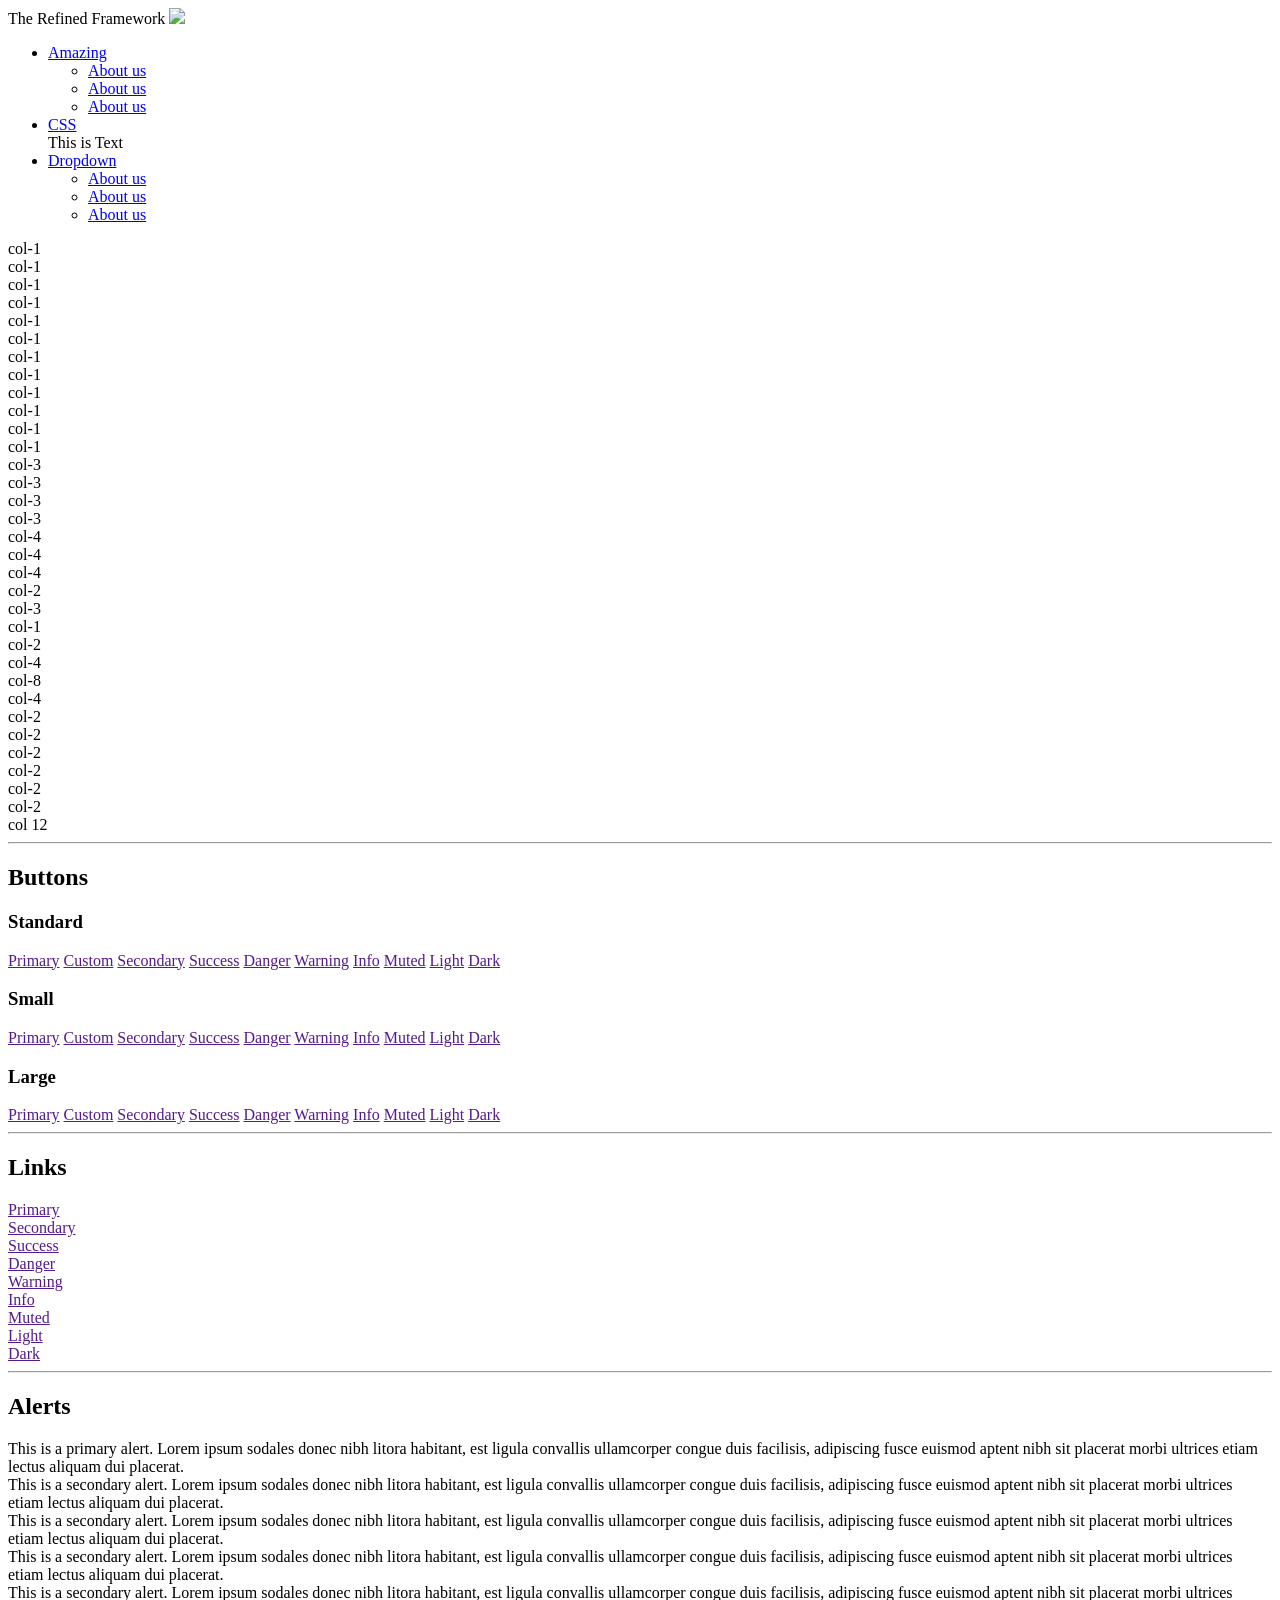
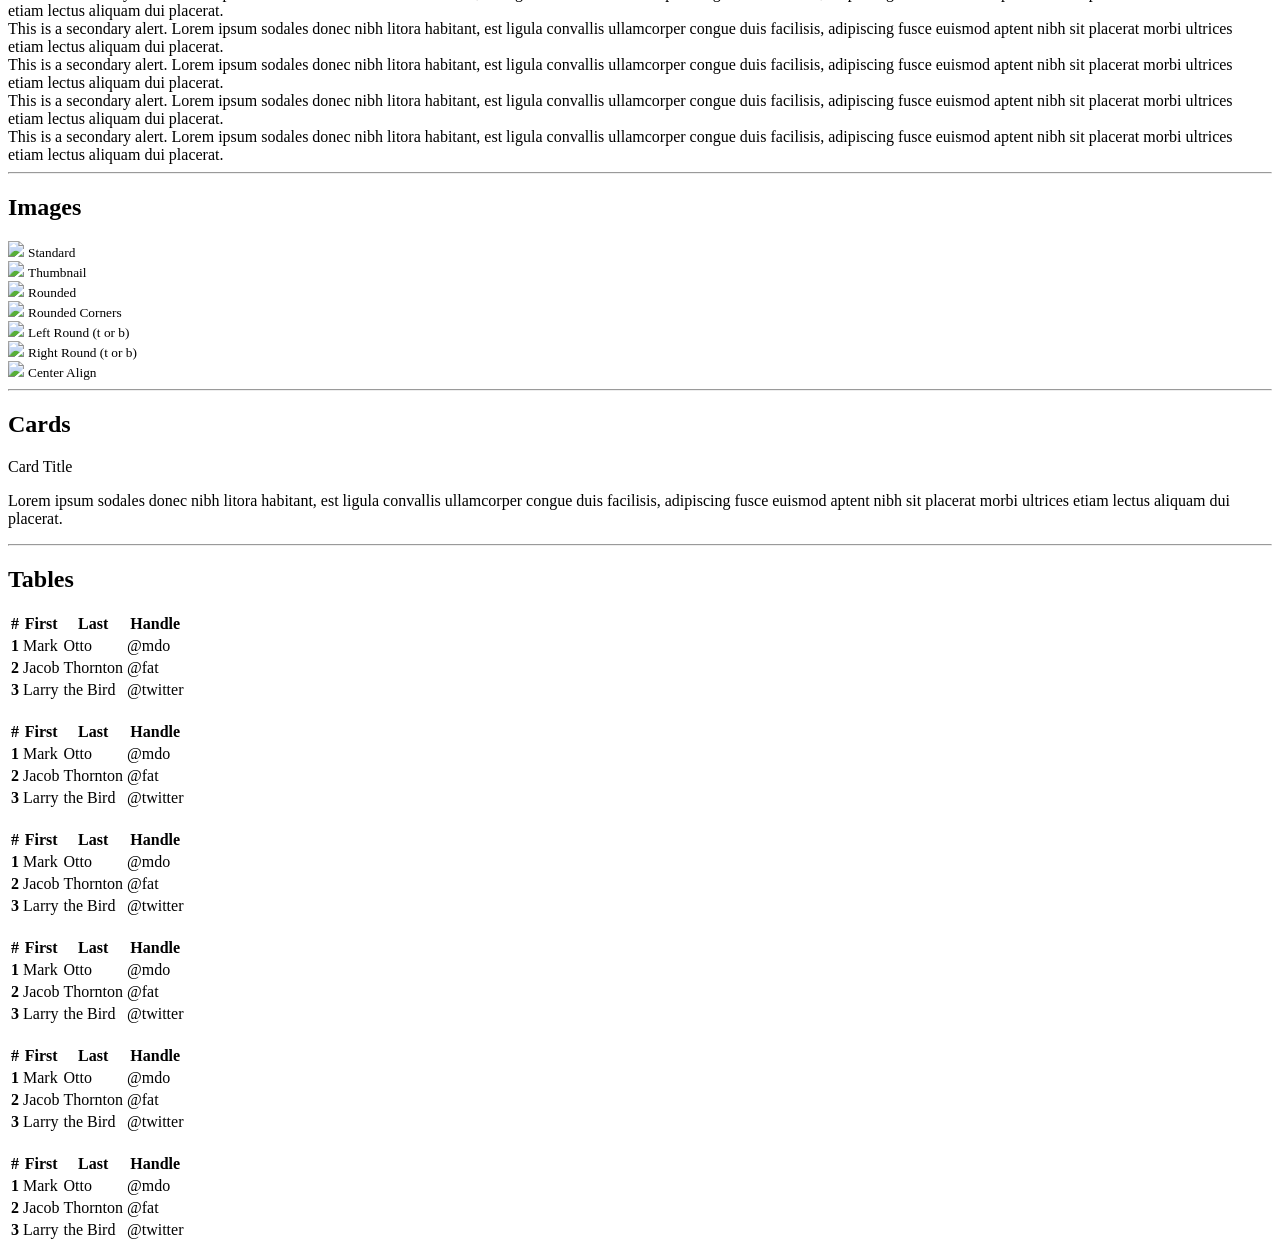
==== commit fb745e54: "Update index.html" ====
--- a/The Refined Framework/HTML/index.html
+++ b/The Refined Framework/HTML/index.html
@@ -17,7 +17,7 @@
 </head>
 <body>
     <nav class="nav-main hidden-sm-down">
-        <div class="logo">Refined Web Development
+        <div class="logo">The Refined Framework
             <img class="img-logo" src="/Photos/Refined-Framework.png">
         </div>
         <ul>
